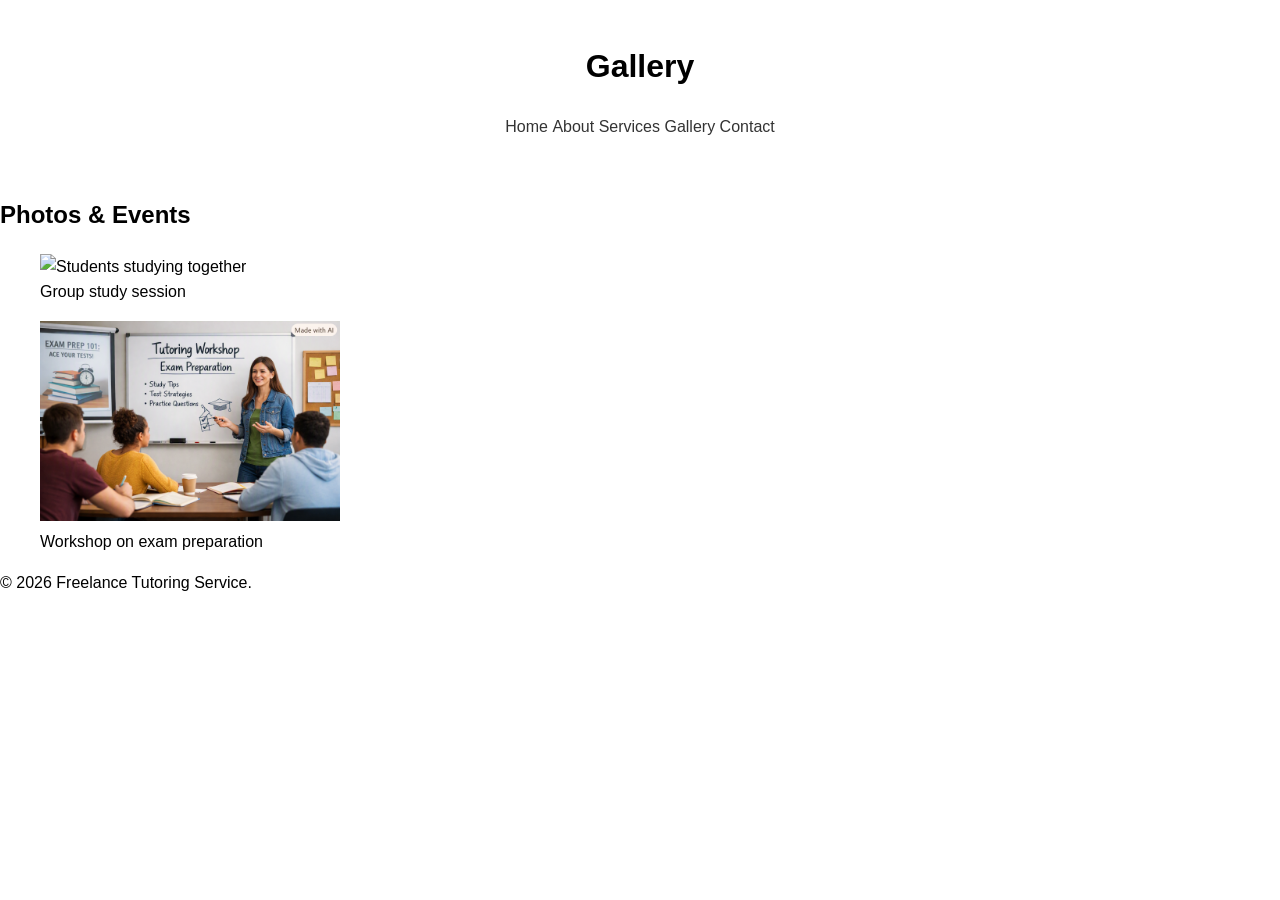
==== gallery.html @ a043f11e "Add files via upload" ====
<!DOCTYPE html>
<html lang="en">
<head>
    <meta charset="UTF-8">
    <meta name="viewport" content="width=device-width, initial-scale=1.0">
    <title>Gallery - Freelance Tutoring Service</title>
    <link rel="stylesheet" href="style.css">
</head>
<body>
    <header>
        <h1>Gallery</h1>
        <nav>
            <ul>
                <li><a href="index.html">Home</a></li>
                <li><a href="about.html">About</a></li>
                <li><a href="services.html">Services</a></li>
                <li><a href="gallery.html">Gallery</a></li>
                <li><a href="contact.html">Contact</a></li>
            </ul>
        </nav>
    </header>
    <main>
        <section>
            <h2>Photos & Events</h2>
            <figure>
                <img src="Pictures/images.jpg" alt="Students studying together" width="300">
                <figcaption>Group study session</figcaption>
            </figure>
            <figure>
                <img src="workshop.png" alt="Tutoring workshop" width="300">
                <figcaption>Workshop on exam preparation</figcaption>
            </figure>
        </section>
    </main>

    <footer>
        <p>&copy; 2026 Freelance Tutoring Service.</p>
    </footer>
</body>
</html>
---- style.css ----
body {
    font-family: Arial, sans-serif;
    margin: 0;
    padding: 0;
    line-height: 1.6;
}

header {
    background:#ffffff;
    padding: 20px;
    text-align: center;
}

nav ul {
    list-style: none;
    padding: 0;
}

nav ul li {
    display: inline;
    margin-right:0 10px;
}

nav a {
    text-decoration: none;
    color: #333;
}

table {
  border-collapse: collapse; 
  width: 80%; 
}

table, th, td {
  border: 1px solid #333; 
  padding: 8px;           
  text-align: left;       
}
form {
    margin: 20px;
    width: 20%;
}
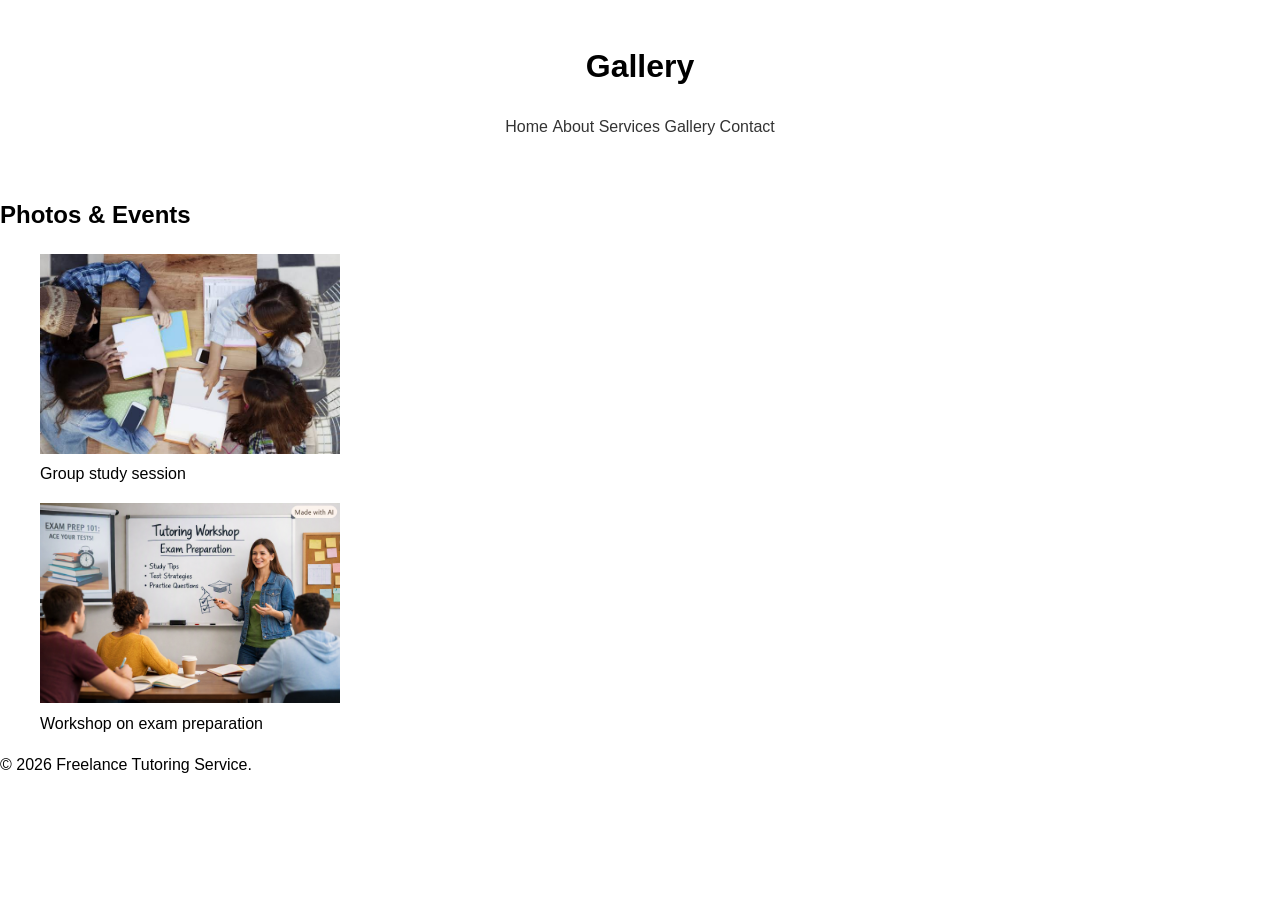
==== commit 43445e54: "Fix image paths and improve HTML formatting Updated image source paths and cleaned up HTML structure" ====
--- a/gallery.html
+++ b/gallery.html
@@ -23,7 +23,7 @@
         <section>
             <h2>Photos & Events</h2>
             <figure>
-                <img src="Pictures/images.jpg" alt="Students studying together" width="300">
+                <img src="images.jpg" alt="Students studying together" width="300">
                 <figcaption>Group study session</figcaption>
             </figure>
             <figure>
@@ -37,4 +37,4 @@
         <p>&copy; 2026 Freelance Tutoring Service.</p>
     </footer>
 </body>
-</html>+</html>
